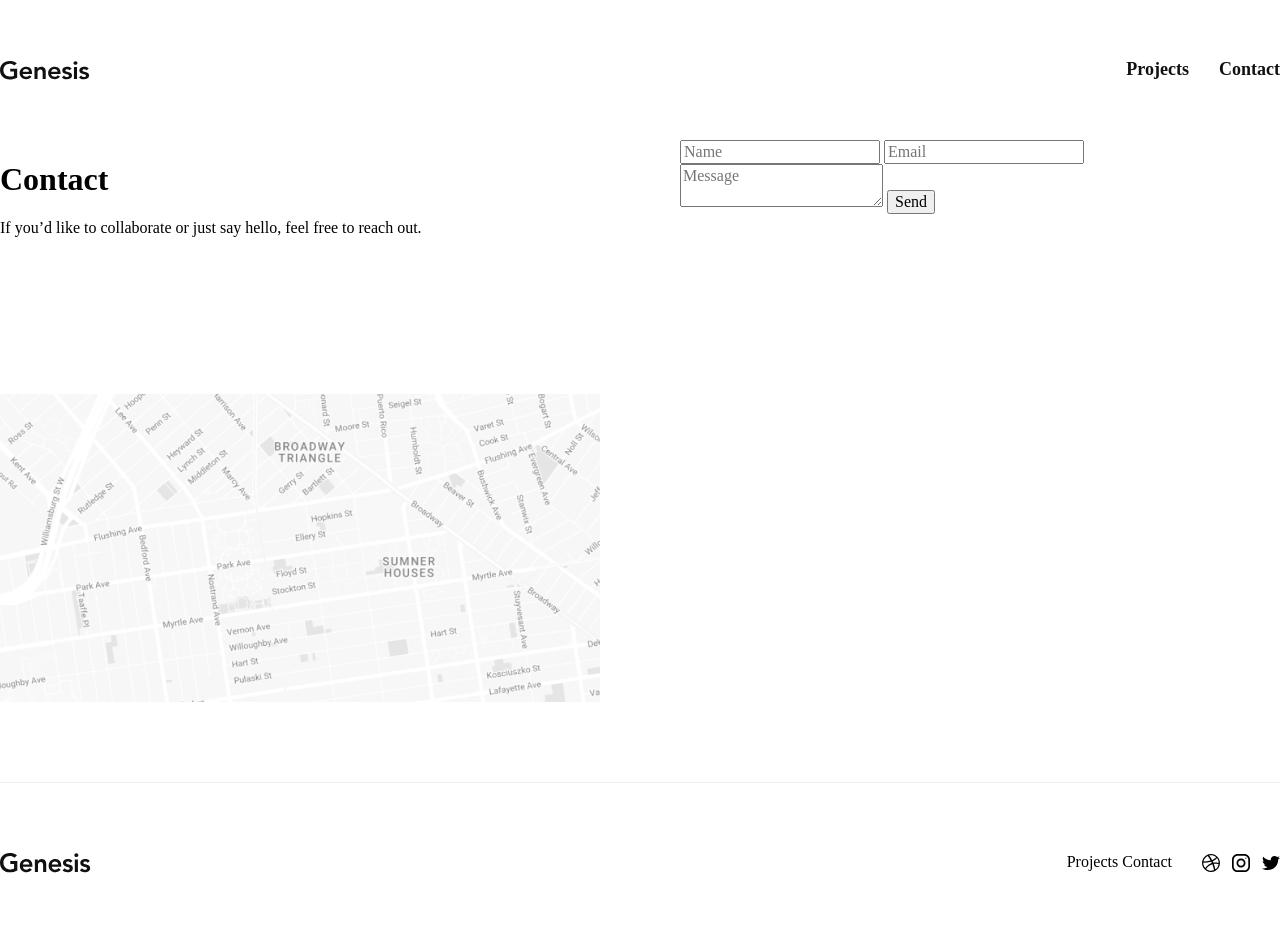
==== contact.html @ 6f905699 "checkpoint: completed initial homepage, project details, and contact layout; this includes styling e" ====
<!DOCTYPE html>
<html lang="en">
<head>
<meta charset="UTF-8">
<meta name="viewport" content="width=device-width, initial-scale=1.0">

<title>Genesis – Projects</title>

<link rel="stylesheet" href="styles/normalize.css">
<link rel="stylesheet" href="styles/index.css">

<link href="https://fonts.googleapis.com/css2?family=Mulish:wght@200;400;700&display=swap" rel="stylesheet">
</head>

<body class="contact-page">

    <header>
    <div class="container header-container">

        <h1 class="logo">
            <img src="images/genesis-logo.svg" alt="Genesis logo">
        </h1>

        <nav class="nav">
            <a href="project-details.html">Projects</a>
            <a href="contact.html">Contact</a>
        </nav>

    </div>
</header>

<main>

<section class="contact-page">
    <div class="contact-top">

        <div class="contact-text">
            <h1>Contact</h1>
            <p>If you’d like to collaborate or just say hello,
            feel free to reach out.</p>
        </div>

<form class="contact-text">
    <input type="text" placeholder="Name">
    <input type="email" placeholder="Email">
    <textarea placeholder="Message"></textarea>
    <button type="submit">Send</button>
</form>

<div class="contact-map">
    <img src="images/img8.png" alt="Map" class="map-image">
</div>

</section>

</main>

<footer>
    <div class="container">

    <div class="footer-container">

    <h1 class="footer-left">
            <img src="images/genesis-logo.svg" alt="Genesis logo">
        </h1>

    <div class="footer-right">
        <nav class="footer-nav">
        <a href="project-details.html">Projects</a>
        <a href="contact.html">Contact</a>
        </nav>

        <div class="footer-social">
        <img src="images/dribble-logo.svg" alt="Dribble">
        <img src="images/instagram.svg" alt="Instagram">
        <img src="images/twitter.svg" alt="Twitter">
        </div>
    </div>

    </div>

</div>
</footer>

</body>
</html>
---- styles/index.css ----
/*=== SHARED ===*/

.header-container{
    display: flex;
    max-width: 1360px;
    justify-content: space-between;
    align-items: center;
}

header {
    padding: 30px 0;
}

.logo img{
    width: 90px;
    height: auto;
}

.nav{
    display: flex;
    gap: 30px;
}

.nav a{
    font-size: 18px;
    font-weight: 700;
    text-decoration: none;
    color: #111;
}

.footer-container {
    display: flex;
    justify-content: space-between;
    align-items: center;
}

footer {
    padding: 40px 0;
    border-top: 1px solid #eee ;
    margin-top: 80px;
}

.footer-right {
    display: flex;
    align-items: center;
    gap: 30px;
}

.footer-nav a {
    text-decoration: none;
    color: black;
}

.footer-social {
    display: flex;
    gap: 12px;
}

.footer-social img {
    width: 18px;
    height: 18px;
}

/* === HOME PAGE === */

.home-page .home {
    display: grid;
    max-width: 1109px;
    margin: 120px auto;
    grid-template-columns: repeat(9,1fr);
    grid-auto-rows: 120px;
    gap:24px;
    border: 2px solid red;
}

.home-page .shooting-stars{
    grid-column: 1 / 4;
    grid-row: 1;
    font-size: 14px;
    color: blue;
    font-weight: 700;
}

.home-page .hero{
    margin: 120px 0;
    grid-template-columns: repeat(9,1fr);
    padding: 80px 0;
    gap: 24px;
    max-width: 1100px;
}

.home-page .hero .container {
    display: grid;
    grid-template-columns: repeat(9,1fr);
    gap: 24px;
}

.home-page .shooting-stars{
    grid-column: 2 / 4;
    font-size: 14px;
    color: blue;
    font-weight: 700;
}

.home-page .hero-text{
    grid-column: 2 / 7;
    font-size: 40px;
    line-height: 1.3;
    font-weight: 700;
}

.home-page .hero-note{
    grid-column: 7 / 10;
    align-self: end;
    font-size: 16px;
    color:blue;
}

.home-page .image-grid{
    margin: 80px 0;
    grid-template-columns: repeat(9,1fr);
    grid-auto-rows: 120px;
    gap: 24px;
    padding: 0;
    margin-bottom: 40px;
}

.home-page .image-grid .container {
    display: grid;
    grid-template-columns: repeat(9,1fr);
    grid-auto-rows: 120px;
    gap: 24px;
}

.home-page .image-grid img{
    height: 100%;
    object-fit: cover;
}

.home-page .img1{
    grid-column: 1 /4;
    grid-row: 1 / 7;
}

.home-page .img2{
    grid-column: 1 / 4;
    grid-row: 7 / 15;
}

.home-page .img3{
    grid-column: 4 / 7;
    grid-row: 15 / 23;
}

.home-page .img4{
    grid-column: 7 / 10;
    grid-row: 26 / 32;
}

.home-page .services .container {
    display:grid;
    grid-template-columns: repeat(9, 1fr);
    gap: 24px;
    align-items: start;
}

.home-page .services-text {
font-size: 24px;
font-weight: 700;
line-height: 34px;
letter-spacing: 0;
max-width: 600px;
width: 100%;
grid-column: 2 / 6;
}

.home-page .services-list{
align-self: center;
display: flex;
gap: 80px;
font-size: 16px;
color:#777;
grid-column: 7 / 10;
}

.home-page .services-list ul{
display: flex;
flex-direction: column;
gap: 16px;
list-style: none;
padding: 0;
margin:0;
}

.home-page .services-list li{
margin-bottom: 8px;
color: #777;
font-size: 16px;
line-height: 1.2;
}

.home-page .services .container {
    display: grid;
    grid-template-columns: repeat(9, 1fr);
    gap: 24px;
}

.home-page .awards{
margin: 80px 0;
margin-top: 100px;
padding: 40px 0;
}

.home-page .awards .container {
    display: grid;
    grid-template-columns: repeat(9, 1fr);
    gap: 24px;
}

.home-page .award-row{
display: grid;
align-items: start;
grid-template-columns: 1fr 1fr 2fr 100px;
grid-column: 2/10;
gap: 40px;
padding: 40px 0;
}

.home-page .award-project p{
margin: 5px 0;
}

hr{
border: none;
border-top:1px solid #ddd;
}

/*=== CONTACT PAGE ===*/

.contact-page .contact-top {
    display: grid;
    grid-template-columns: 1fr 1fr;;
    gap: 80px;
    align-items: start;
}

.contact-page .contact-text {
    flex: 1;
}

.contact-page .contact-form {
    display: flex;
    flex-direction: column;
    gap: 16px;
}

.contact-page .contact-form input,
.contact-form textarea {
    width: 100%;
    border: none;
    padding: 10px 0;
    border: 1px solid #ccc;
}

.contact-page .contact-form button {
    width: 120px;
    padding: 10px;
    background: blue;
    color: white;
    border: none;
}

.contact-page .contact-map img {
    width: 100%;
    display: block;
    margin-top: 60px;
}

/*=== PROJECT PAGE ===*/

.project-page {
    padding-top: 60px;
h1{
    font-size: 28px;
    font-weight: 600;
    margin-bottom: 20px;
}
p{
    font-size: 16px;
    line-height: 1.6;
    color: #777;
    max-width: 500px;
}
}

.project-page .container {
max-width: 1100px;
margin: 0 auto;
padding: 0 20px;
}

.project-page .project-top {
    display: contents;
    grid-template-columns: 2fr 1fr;
    gap: 80px;
    margin-bottom: 80px;
    align-items: start;
    margin-top: 40px;
}

.project-page .project-text {
max-width: 480px;
color: #6f6f6f;
}

.project-page .project-text h1 {
margin-bottom: 24px;
}

.project-page .project-text p {
font-size: 15px;
line-height: 1.6;
color: #777;
margin-bottom: 16px;
}

.project-page .project-text p:last-child {
margin-bottom: 0;
}

.project-page .project-details {
    padding: 120px 0;
}

.project-page .project-content {
    display: grid;
    grid-template-columns: 2fr 1fr;
    gap: 80px;
}

.project-page .project-description {
    grid-column: 1;
    max-width: 480px;
}

.project-page .project-image {
    width: 100%;
    max-width: 1110px;
    height: auto;
    display: block;
    margin: 60px 0;
    margin-bottom: 40px;
    grid-column: 1 / -1;
}

.project-page .project-description {
    max-width: 480px;
    margin-top: 40px;
}

.project-page .project-gallery .container {
    display: grid;
    grid-template-columns: repeat(3, 1fr);
    gap: 24px;
    margin-top: 40px;
    grid-column: 1 / -1;
}

.project-page .project-gallery img {
    width: 100%;
    height: 400px;
    object-fit: cover;
    display: block;
}

.project-page .project-info p{
    display: flex;
    justify-content: space-between;
    margin-bottom: 12px;
    border-bottom: 1px solid #eee;
    padding-bottom: 6px;
}

.project-page .project-info strong {
    display: inline-block;
    min-width: 110px;
}
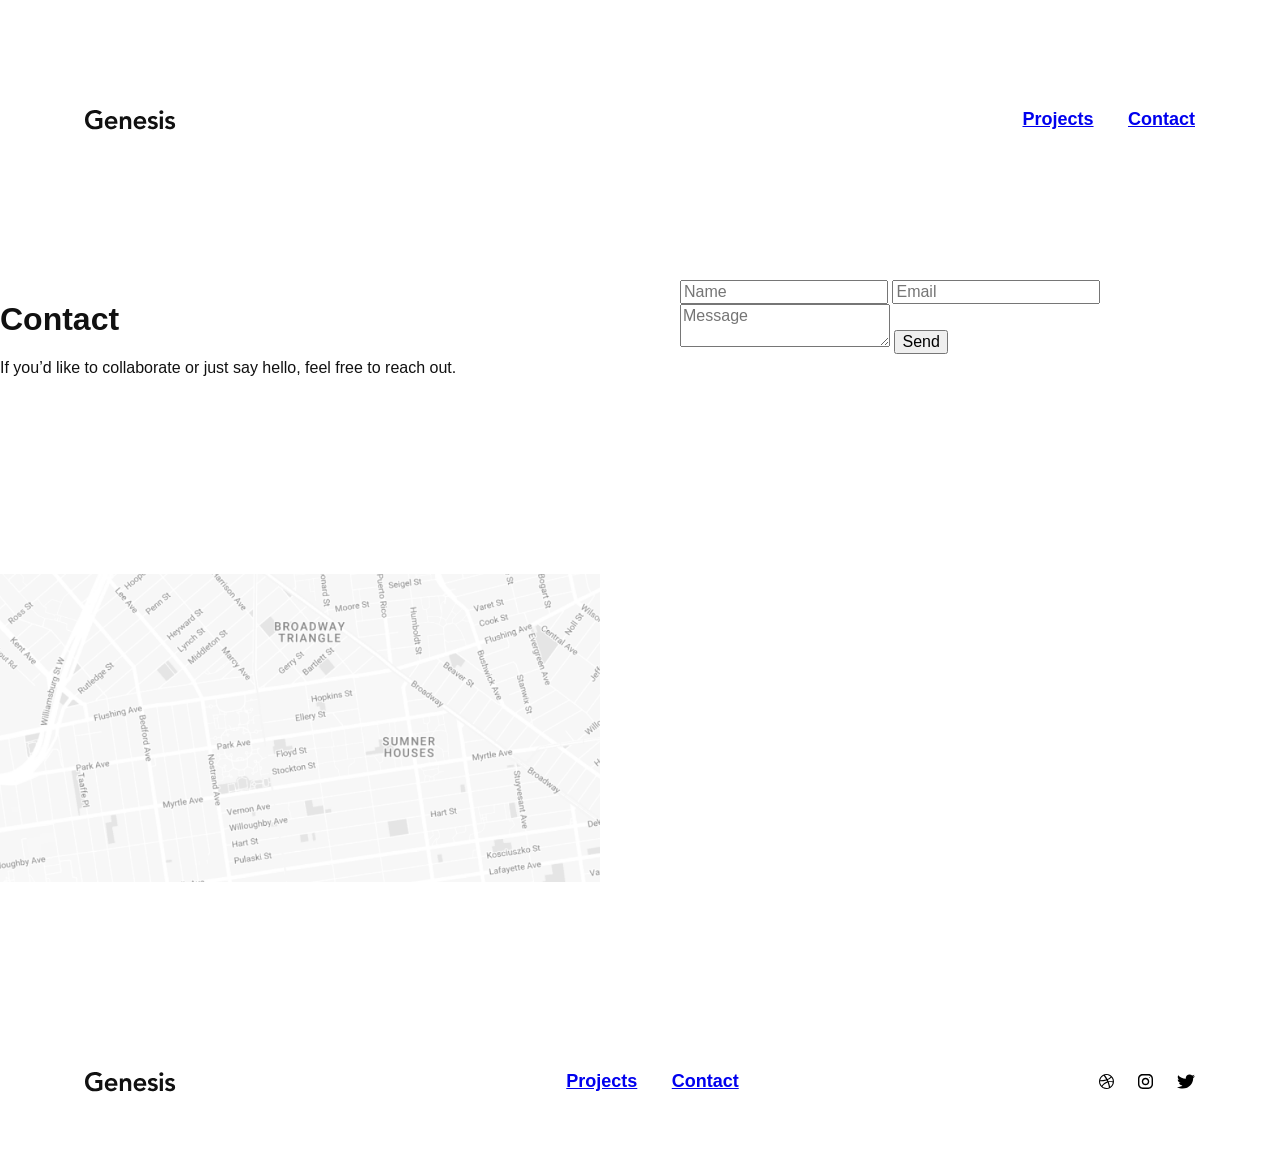
==== commit aac06cf7: ""Making project page adjustments in HTML and SCSS"" ====
--- a/contact.html
+++ b/contact.html
@@ -14,7 +14,7 @@
 
 <body class="contact-page">
 
-    <header>
+<header>
     <div class="container header-container">
 
         <h1 class="logo">
@@ -25,7 +25,6 @@
             <a href="project-details.html">Projects</a>
             <a href="contact.html">Contact</a>
         </nav>
-
     </div>
 </header>
 
@@ -56,30 +55,20 @@
 </main>
 
 <footer>
-    <div class="container">
-
-    <div class="footer-container">
-
+    <div class="container footer-container">
     <h1 class="footer-left">
             <img src="images/genesis-logo.svg" alt="Genesis logo">
         </h1>
-
-    <div class="footer-right">
-        <nav class="footer-nav">
+        <nav>
         <a href="project-details.html">Projects</a>
         <a href="contact.html">Contact</a>
         </nav>
-
-        <div class="footer-social">
+        <div class="socials">
         <img src="images/dribble-logo.svg" alt="Dribble">
         <img src="images/instagram.svg" alt="Instagram">
         <img src="images/twitter.svg" alt="Twitter">
         </div>
     </div>
-
-    </div>
-
-</div>
 </footer>
 
 </body>
--- a/styles/index.css
+++ b/styles/index.css
@@ -1,391 +1,454 @@
+/*=== GLOBAl ===*/
+body {
+  font-family: "Mulish", sans-serif;
+  color: #111;
+  margin: 0;
+}
+
+.container {
+  max-width: 1110px;
+  margin: 0 auto;
+  padding: 0 20px;
+}
+
 /*=== SHARED ===*/
-
-.header-container{
-    display: flex;
-    max-width: 1360px;
-    justify-content: space-between;
-    align-items: center;
-}
-
 header {
-    padding: 30px 0;
-}
-
-.logo img{
-    width: 90px;
-    height: auto;
-}
-
-.nav{
-    display: flex;
-    gap: 30px;
-}
-
-.nav a{
-    font-size: 18px;
-    font-weight: 700;
-    text-decoration: none;
-    color: #111;
+  padding: 40px 0;
+}
+
+.header-container {
+  display: -webkit-box;
+  display: -ms-flexbox;
+  display: flex;
+  -webkit-box-pack: justify;
+      -ms-flex-pack: justify;
+          justify-content: space-between;
+  -webkit-box-align: center;
+      -ms-flex-align: center;
+          align-items: center;
+  padding: 40px 0;
+}
+
+.nav a {
+  font-size: 18px;
+  font-weight: bold;
+  margin-left: 30px;
+}
+
+footer {
+  padding: 40px 0;
+  margin-top: 120px;
 }
 
 .footer-container {
-    display: flex;
-    justify-content: space-between;
-    align-items: center;
-}
-
-footer {
-    padding: 40px 0;
-    border-top: 1px solid #eee ;
-    margin-top: 80px;
-}
-
-.footer-right {
-    display: flex;
-    align-items: center;
-    gap: 30px;
-}
-
-.footer-nav a {
-    text-decoration: none;
-    color: black;
-}
-
-.footer-social {
-    display: flex;
-    gap: 12px;
-}
-
-.footer-social img {
-    width: 18px;
-    height: 18px;
+  display: -webkit-box;
+  display: -ms-flexbox;
+  display: flex;
+  -webkit-box-pack: justify;
+      -ms-flex-pack: justify;
+          justify-content: space-between;
+  -webkit-box-align: center;
+      -ms-flex-align: center;
+          align-items: center;
+}
+
+.footer-container nav a {
+  margin-left: 30px;
+  font-size: 18px;
+  font-weight: bold;
+}
+
+.socials {
+  display: -webkit-box;
+  display: -ms-flexbox;
+  display: flex;
+  gap: 24px;
 }
 
 /* === HOME PAGE === */
-
-.home-page .home {
-    display: grid;
-    max-width: 1109px;
-    margin: 120px auto;
-    grid-template-columns: repeat(9,1fr);
-    grid-auto-rows: 120px;
-    gap:24px;
-    border: 2px solid red;
-}
-
-.home-page .shooting-stars{
-    grid-column: 1 / 4;
-    grid-row: 1;
-    font-size: 14px;
-    color: blue;
-    font-weight: 700;
-}
-
-.home-page .hero{
-    margin: 120px 0;
-    grid-template-columns: repeat(9,1fr);
-    padding: 80px 0;
-    gap: 24px;
-    max-width: 1100px;
-}
-
-.home-page .hero .container {
-    display: grid;
-    grid-template-columns: repeat(9,1fr);
-    gap: 24px;
-}
-
-.home-page .shooting-stars{
-    grid-column: 2 / 4;
-    font-size: 14px;
-    color: blue;
-    font-weight: 700;
-}
-
-.home-page .hero-text{
-    grid-column: 2 / 7;
-    font-size: 40px;
-    line-height: 1.3;
-    font-weight: 700;
-}
-
-.home-page .hero-note{
-    grid-column: 7 / 10;
-    align-self: end;
-    font-size: 16px;
-    color:blue;
-}
-
-.home-page .image-grid{
-    margin: 80px 0;
-    grid-template-columns: repeat(9,1fr);
-    grid-auto-rows: 120px;
-    gap: 24px;
-    padding: 0;
-    margin-bottom: 40px;
+.home-page .hero {
+  margin-top: 80px;
+}
+
+.home-page .hero-container {
+  display: -webkit-box;
+  display: -ms-flexbox;
+  display: flex;
+  -webkit-box-pack: justify;
+      -ms-flex-pack: justify;
+          justify-content: space-between;
+  -webkit-box-align: start;
+      -ms-flex-align: start;
+          align-items: flex-start;
+}
+
+.home-page .hero-left {
+  max-width: 600px;
+}
+
+.home-page .tag {
+  color: blue;
+  font-size: 22px;
+  font-weight: bold;
+  margin-bottom: 20px;
+}
+
+.home-page .hero-left h2 {
+  font-size: 48px;
+  line-height: 1.2;
+  margin-bottom: 20px;
+}
+
+.home-page .hero-right {
+  max-width: 200px;
+  font-size: 16px;
+  opacity: 0.6;
+}
+
+.home-page .image-grid {
+  margin: 80px 0;
+  -ms-grid-columns: 1fr 24px 1fr 24px 1fr 24px 1fr 24px 1fr 24px 1fr 24px 1fr 24px 1fr 24px 1fr;
+  grid-template-columns: repeat(9, 1fr);
+  grid-auto-rows: 120px;
+  gap: 24px;
+  padding: 0;
+  margin-bottom: 40px;
 }
 
 .home-page .image-grid .container {
-    display: grid;
-    grid-template-columns: repeat(9,1fr);
-    grid-auto-rows: 120px;
-    gap: 24px;
-}
-
-.home-page .image-grid img{
-    height: 100%;
-    object-fit: cover;
-}
-
-.home-page .img1{
-    grid-column: 1 /4;
-    grid-row: 1 / 7;
-}
-
-.home-page .img2{
-    grid-column: 1 / 4;
-    grid-row: 7 / 15;
-}
-
-.home-page .img3{
-    grid-column: 4 / 7;
-    grid-row: 15 / 23;
-}
-
-.home-page .img4{
-    grid-column: 7 / 10;
-    grid-row: 26 / 32;
-}
-
-.home-page .services .container {
-    display:grid;
-    grid-template-columns: repeat(9, 1fr);
-    gap: 24px;
-    align-items: start;
-}
-
-.home-page .services-text {
-font-size: 24px;
-font-weight: 700;
-line-height: 34px;
-letter-spacing: 0;
-max-width: 600px;
-width: 100%;
-grid-column: 2 / 6;
-}
-
-.home-page .services-list{
-align-self: center;
-display: flex;
-gap: 80px;
-font-size: 16px;
-color:#777;
-grid-column: 7 / 10;
-}
-
-.home-page .services-list ul{
-display: flex;
-flex-direction: column;
-gap: 16px;
-list-style: none;
-padding: 0;
-margin:0;
-}
-
-.home-page .services-list li{
-margin-bottom: 8px;
-color: #777;
-font-size: 16px;
-line-height: 1.2;
-}
-
-.home-page .services .container {
-    display: grid;
-    grid-template-columns: repeat(9, 1fr);
-    gap: 24px;
-}
-
-.home-page .awards{
-margin: 80px 0;
-margin-top: 100px;
-padding: 40px 0;
-}
-
-.home-page .awards .container {
-    display: grid;
-    grid-template-columns: repeat(9, 1fr);
-    gap: 24px;
-}
-
-.home-page .award-row{
-display: grid;
-align-items: start;
-grid-template-columns: 1fr 1fr 2fr 100px;
-grid-column: 2/10;
-gap: 40px;
-padding: 40px 0;
-}
-
-.home-page .award-project p{
-margin: 5px 0;
-}
-
-hr{
-border: none;
-border-top:1px solid #ddd;
+  display: -ms-grid;
+  display: grid;
+  -ms-grid-columns: 1fr 24px 1fr 24px 1fr 24px 1fr 24px 1fr 24px 1fr 24px 1fr 24px 1fr 24px 1fr;
+  grid-template-columns: repeat(9, 1fr);
+  grid-auto-rows: 120px;
+  gap: 24px;
+}
+
+.home-page .image-grid img {
+  height: 100%;
+  -o-object-fit: cover;
+     object-fit: cover;
+}
+
+.home-page .img1 {
+  -ms-grid-column: 1;
+  -ms-grid-column-span: 3;
+  grid-column: 1/4;
+  -ms-grid-row: 1;
+  -ms-grid-row-span: 6;
+  grid-row: 1/7;
+}
+
+.home-page .img2 {
+  -ms-grid-column: 1;
+  -ms-grid-column-span: 3;
+  grid-column: 1/4;
+  -ms-grid-row: 7;
+  -ms-grid-row-span: 8;
+  grid-row: 7/15;
+}
+
+.home-page .img3 {
+  -ms-grid-column: 4;
+  -ms-grid-column-span: 3;
+  grid-column: 4/7;
+  -ms-grid-row: 15;
+  -ms-grid-row-span: 8;
+  grid-row: 15/23;
+}
+
+.home-page .img4 {
+  -ms-grid-column: 7;
+  -ms-grid-column-span: 3;
+  grid-column: 7/10;
+  -ms-grid-row: 26;
+  -ms-grid-row-span: 6;
+  grid-row: 26/32;
+}
+
+.home-page .services {
+  margin-top: 120px;
+}
+
+.home-page .services-container {
+  display: -webkit-box;
+  display: -ms-flexbox;
+  display: flex;
+  -webkit-box-pack: justify;
+      -ms-flex-pack: justify;
+          justify-content: space-between;
+  -webkit-box-align: start;
+      -ms-flex-align: start;
+          align-items: flex-start;
+  gap: 80px;
+}
+
+.home-page .services-container h3 {
+  max-width: 600px;
+  font-size: 28px;
+  line-height: 38px;
+}
+
+.home-page .service-list li {
+  margin-bottom: 12px;
+}
+
+.home-page .services-list ul {
+  list-style: none;
+  padding: 0;
+}
+
+.home-page .services-list {
+  display: -webkit-box;
+  display: -ms-flexbox;
+  display: flex;
+  gap: 80px;
+}
+
+.home-page .awards {
+  margin-top: 120px;
+}
+
+.home-page .award-row {
+  display: -ms-grid;
+  display: grid;
+  -ms-grid-columns: 1fr 40px 1fr 40px 2fr 40px 0.5fr;
+  grid-template-columns: 1fr 1fr 2fr 0.5fr;
+  -webkit-box-align: start;
+      -ms-flex-align: start;
+          align-items: start;
+  gap: 40px;
+  padding: 40px 0;
+}
+
+.home-page .award-title {
+  font-size: 22px;
+  font-weight: bold;
+}
+
+.home-page .award-type {
+  font-size: 18px;
+  font-weight: bold;
+}
+
+.home-page .award-project h4 {
+  font-size: 16px;
+  margin-bottom: 10px;
+}
+
+.home-page .award-row p {
+  margin: 0 0 10px;
+}
+
+.home-page .awards hr {
+  border: none;
+  border-top: 1px solid #ddd;
+}
+
+.home-page .award-project p {
+  font-size: 16px;
+  line-height: 26px;
+  opacity: 0.7;
+  margin: 0 0 10px;
+}
+
+.home-page .award-year {
+  font-size: 16px;
 }
 
 /*=== CONTACT PAGE ===*/
-
 .contact-page .contact-top {
-    display: grid;
-    grid-template-columns: 1fr 1fr;;
-    gap: 80px;
-    align-items: start;
+  display: -ms-grid;
+  display: grid;
+  -ms-grid-columns: 1fr 80px 1fr;
+  grid-template-columns: 1fr 1fr;
+  gap: 80px;
+  -webkit-box-align: start;
+      -ms-flex-align: start;
+          align-items: start;
 }
 
 .contact-page .contact-text {
-    flex: 1;
+  padding: 40px 0;
 }
 
 .contact-page .contact-form {
-    display: flex;
-    flex-direction: column;
-    gap: 16px;
+  display: -webkit-box;
+  display: -ms-flexbox;
+  display: flex;
+  -webkit-box-orient: vertical;
+  -webkit-box-direction: normal;
+      -ms-flex-direction: column;
+          flex-direction: column;
+  gap: 16px;
 }
 
 .contact-page .contact-form input,
-.contact-form textarea {
-    width: 100%;
-    border: none;
-    padding: 10px 0;
-    border: 1px solid #ccc;
+.contact-page .contact-form textarea {
+  width: 100%;
+  border: none;
+  padding: 10px 0;
+  border: 1px solid #ccc;
 }
 
 .contact-page .contact-form button {
-    width: 120px;
-    padding: 10px;
-    background: blue;
-    color: white;
-    border: none;
+  width: 120px;
+  padding: 10px;
+  background: blue;
+  color: white;
+  border: none;
 }
 
 .contact-page .contact-map img {
-    width: 100%;
-    display: block;
-    margin-top: 60px;
+  width: 100%;
+  display: block;
+  margin-top: 60px;
 }
 
 /*=== PROJECT PAGE ===*/
-
 .project-page {
-    padding-top: 60px;
-h1{
-    font-size: 28px;
-    font-weight: 600;
-    margin-bottom: 20px;
-}
-p{
-    font-size: 16px;
-    line-height: 1.6;
-    color: #777;
-    max-width: 500px;
-}
+  padding-top: 60px;
+}
+
+.project-page h1 {
+  font-size: 28px;
+  font-weight: 600;
+  margin-bottom: 20px;
+}
+
+.project-page p {
+  font-size: 16px;
+  line-height: 1.6;
+  color: #777;
+  max-width: 500px;
 }
 
 .project-page .container {
-max-width: 1100px;
-margin: 0 auto;
-padding: 0 20px;
+  max-width: 1100px;
+  margin: 0 auto;
+  padding: 0 20px;
 }
 
 .project-page .project-top {
-    display: contents;
-    grid-template-columns: 2fr 1fr;
-    gap: 80px;
-    margin-bottom: 80px;
-    align-items: start;
-    margin-top: 40px;
+  display: -webkit-box;
+  display: -ms-flexbox;
+  display: flex;
+  -webkit-box-pack: justify;
+      -ms-flex-pack: justify;
+          justify-content: space-between;
+  -webkit-box-align: start;
+      -ms-flex-align: start;
+          align-items: flex-start;
+  gap: 80px;
 }
 
 .project-page .project-text {
-max-width: 480px;
-color: #6f6f6f;
+  max-width: 635px;
 }
 
 .project-page .project-text h1 {
-margin-bottom: 24px;
+  margin-bottom: 24px;
 }
 
 .project-page .project-text p {
-font-size: 15px;
-line-height: 1.6;
-color: #777;
-margin-bottom: 16px;
+  font-size: 15px;
+  line-height: 1.6;
+  color: #777;
+  margin-bottom: 16px;
 }
 
 .project-page .project-text p:last-child {
-margin-bottom: 0;
+  margin-bottom: 0;
 }
 
 .project-page .project-details {
-    padding: 120px 0;
-}
-
-.project-page .project-content {
-    display: grid;
-    grid-template-columns: 2fr 1fr;
-    gap: 80px;
-}
-
-.project-page .project-description {
-    grid-column: 1;
-    max-width: 480px;
+  padding: 120px 0;
+}
+
+.project-page .project-content .container {
+  display: -webkit-box;
+  display: -ms-flexbox;
+  display: flex;
+  -webkit-box-pack: justify;
+      -ms-flex-pack: justify;
+          justify-content: space-between;
+  -webkit-box-align: start;
+      -ms-flex-align: start;
+          align-items: flex-start;
+  gap: 80px;
+}
+
+.project-page .project-description .container p {
+  display: -webkit-box;
+  display: -ms-flexbox;
+  display: flex;
+  padding-left: 400px;
+  padding-right: 400px;
+  -webkit-box-pack: center;
+      -ms-flex-pack: center;
+          justify-content: center;
+  -webkit-box-align: center;
+      -ms-flex-align: center;
+          align-items: center;
+  width: 100%;
 }
 
 .project-page .project-image {
-    width: 100%;
-    max-width: 1110px;
-    height: auto;
-    display: block;
-    margin: 60px 0;
-    margin-bottom: 40px;
-    grid-column: 1 / -1;
-}
-
-.project-page .project-description {
-    max-width: 480px;
-    margin-top: 40px;
+  width: 1110px;
+  height: 660px;
+  display: -webkit-box;
+  display: -ms-flexbox;
+  display: flex;
+  padding-top: 200px;
+  padding-left: 400px;
+  padding-right: 400px;
+  -webkit-box-pack: center;
+      -ms-flex-pack: center;
+          justify-content: center;
+  -webkit-box-align: center;
+      -ms-flex-align: center;
+          align-items: center;
+  min-height: 100vh;
 }
 
 .project-page .project-gallery .container {
-    display: grid;
-    grid-template-columns: repeat(3, 1fr);
-    gap: 24px;
-    margin-top: 40px;
-    grid-column: 1 / -1;
+  display: -ms-grid;
+  display: grid;
+  -ms-grid-columns: 1fr 24px 1fr 24px 1fr;
+  grid-template-columns: repeat(3, 1fr);
+  gap: 24px;
+  margin-top: 40px;
+  grid-column: 1/-1;
 }
 
 .project-page .project-gallery img {
-    width: 100%;
-    height: 400px;
-    object-fit: cover;
-    display: block;
-}
-
-.project-page .project-info p{
-    display: flex;
-    justify-content: space-between;
-    margin-bottom: 12px;
-    border-bottom: 1px solid #eee;
-    padding-bottom: 6px;
+  width: 100%;
+  height: 400px;
+  -o-object-fit: cover;
+     object-fit: cover;
+  display: block;
+}
+
+.project-page .project-info {
+  -webkit-box-flex: 1;
+      -ms-flex: 1;
+          flex: 1;
+  max-width: 335px;
+}
+
+.project-page .project-info p {
+  display: -webkit-box;
+  display: -ms-flexbox;
+  display: flex;
+  -webkit-box-pack: justify;
+      -ms-flex-pack: justify;
+          justify-content: space-between;
+  margin-bottom: 12px;
+  border-bottom: 1px solid #eee;
+  padding-bottom: 6px;
 }
 
 .project-page .project-info strong {
-    display: inline-block;
-    min-width: 110px;
-}
-
-
-
-
+  display: inline-block;
+  min-width: 110px;
+}
